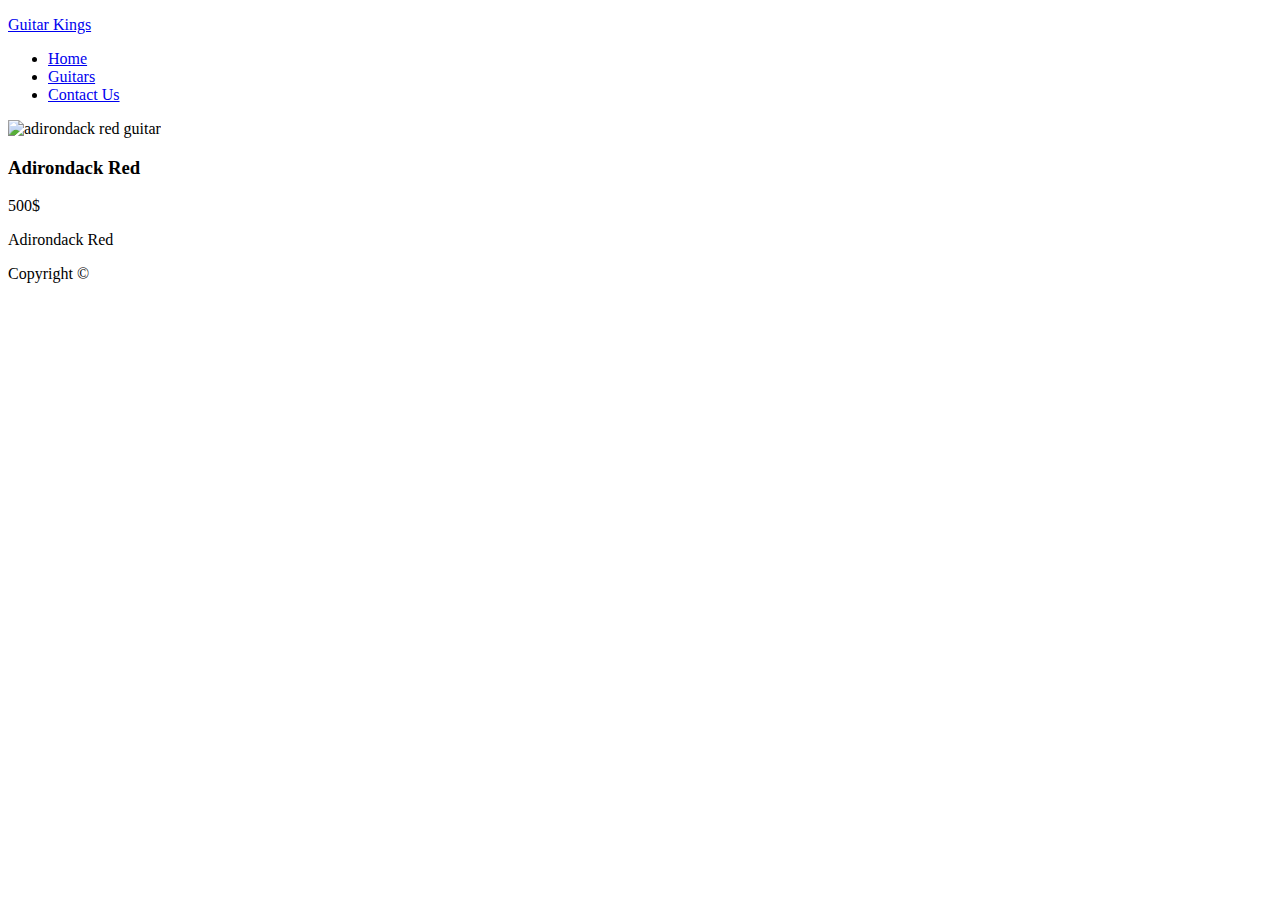
==== adirondack_red/adirondack_red.html @ 67f9dd91 "Updates" ====
<!DOCTYPE html>
<html lang="en">
<head>
    <meta name="description" content="Handmade authentic guitars. We make em, sell em and ship em">
    <meta name="viewport" content="width=device=width, initial-scale=1.0">
    <title>Adirondack Red</title>
</head>
<body>
    <header>
    <nav>
        <p><a href="/index.html">Guitar Kings</a></p>
        <ul>
            <li><a href="/index.html">Home</a></li>
            <li><a href= "/guitars/guitars.html">Guitars</a></li>
            <li><a href= "/contact/contact.html">Contact Us</a></li>
        </ul>
    </nav>
    </header>
    <main>
        <img src="/images/product-specific.jpg" alt="adirondack red guitar">
        <h3>Adirondack Red</h3>
    <p>500$</p>
    <p>Adirondack Red</p>
    </main>
    <footer>
        Copyright &copy;
    </footer>
</body>
</html>
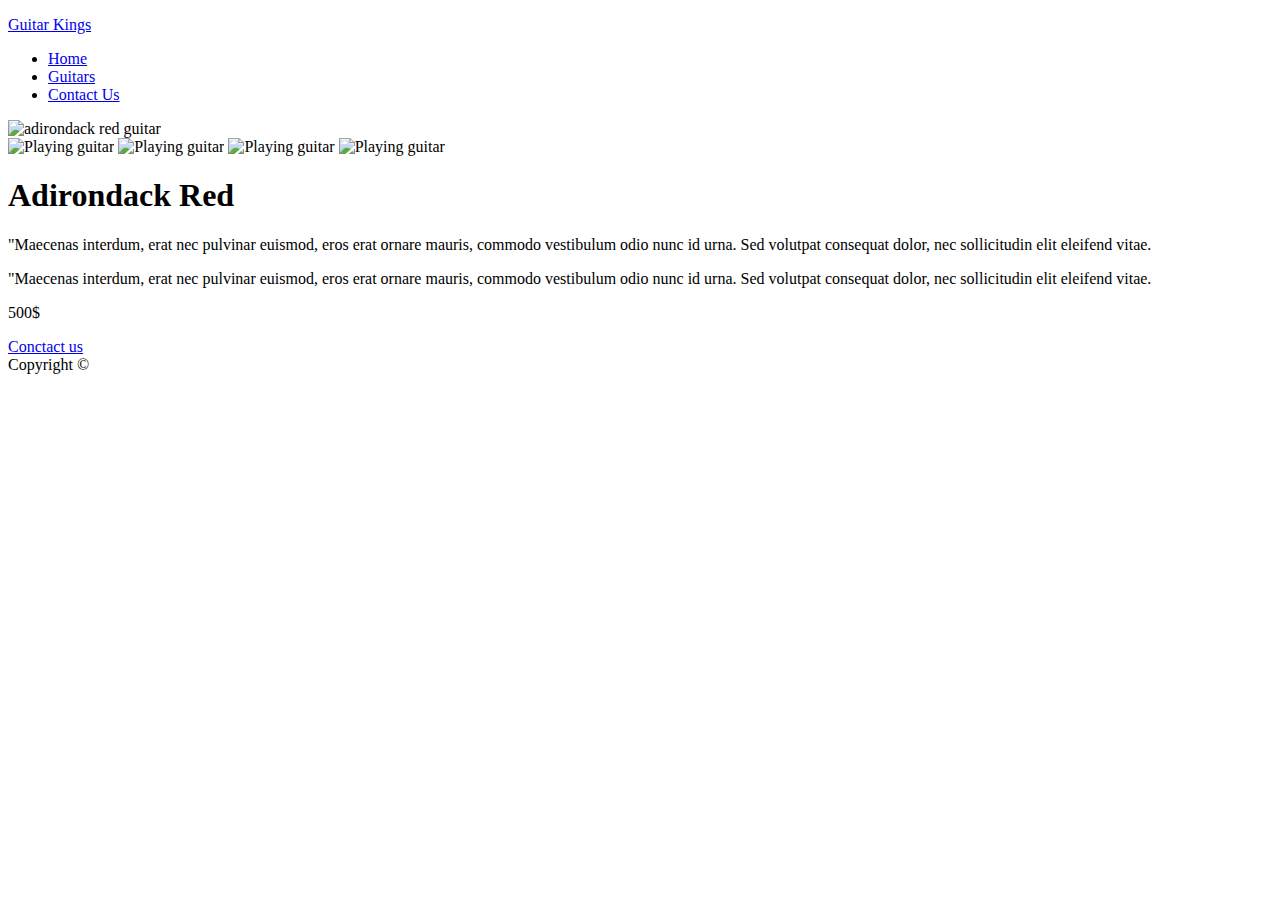
==== commit e2a5fcdd: "updates" ====
--- a/adirondack_red/adirondack_red.html
+++ b/adirondack_red/adirondack_red.html
@@ -1,8 +1,10 @@
 <!DOCTYPE html>
 <html lang="en">
 <head>
-    <meta name="description" content="Handmade authentic guitars. We make em, sell em and ship em">
+    <meta charset="UTF-8" />
+    <meta name="description" content="Adirondack red guitar">
     <meta name="viewport" content="width=device=width, initial-scale=1.0">
+    <link rel="stylesheet" href="/css/styles.css">
     <title>Adirondack Red</title>
 </head>
 <body>
@@ -17,10 +19,22 @@
     </nav>
     </header>
     <main>
-        <img src="/images/product-specific.jpg" alt="adirondack red guitar">
-        <h3>Adirondack Red</h3>
-    <p>500$</p>
-    <p>Adirondack Red</p>
+    <section>
+        <img src="/images/product.jpg" alt="adirondack red guitar">
+        <div>
+            <img src="/images/product-specific.jpg" alt="Playing guitar">
+            <img src="/images/product-specific.jpg" alt="Playing guitar">
+            <img src="/images/product-specific.jpg" alt="Playing guitar">
+            <img src="/images/product-specific.jpg" alt="Playing guitar">
+        </div>
+    </section>
+    <section>
+        <h1>Adirondack Red</h1>
+        <p>"Maecenas interdum, erat nec pulvinar euismod, eros erat ornare mauris, commodo vestibulum odio nunc id urna. Sed volutpat consequat dolor, nec sollicitudin elit eleifend vitae.</p>
+        <p>"Maecenas interdum, erat nec pulvinar euismod, eros erat ornare mauris, commodo vestibulum odio nunc id urna. Sed volutpat consequat dolor, nec sollicitudin elit eleifend vitae.</p>
+        <p>500$</p>
+        <a href="/contact/contact.html">Conctact us</a>
+    </section>
     </main>
     <footer>
         Copyright &copy;
--- a/css/styles.css
+++ b/css/styles.css
@@ -0,0 +1,7 @@
+.navigation {
+    background: black;
+  }
+  
+  .highlighted {
+    border: 2px dashed red;
+  }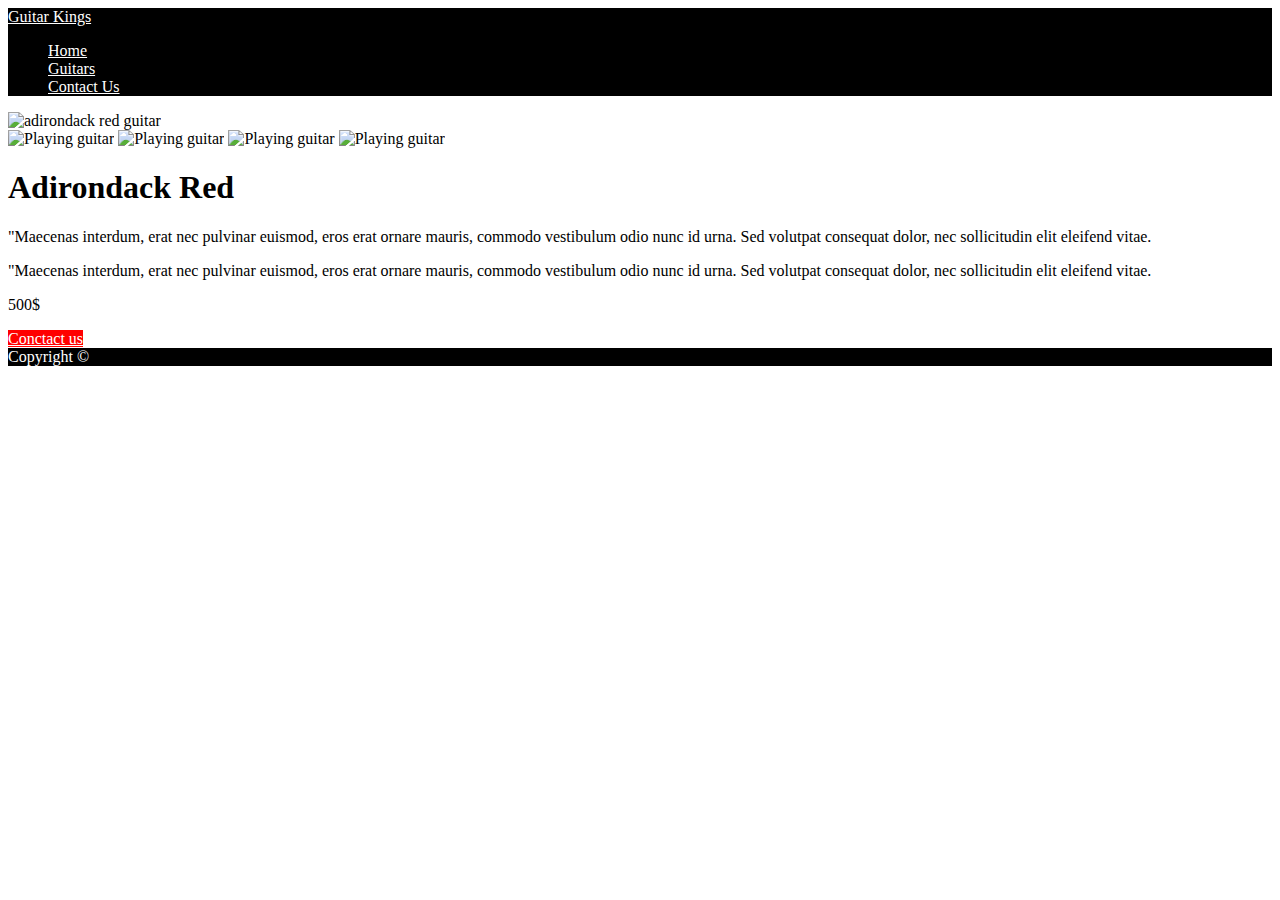
==== commit 6ee08f50: "updates" ====
--- a/adirondack_red/adirondack_red.html
+++ b/adirondack_red/adirondack_red.html
@@ -7,16 +7,18 @@
     <link rel="stylesheet" href="/css/styles.css">
     <title>Adirondack Red</title>
 </head>
-<body>
+<body class="whitebg">
     <header>
-    <nav>
-        <p><a href="/index.html">Guitar Kings</a></p>
-        <ul>
-            <li><a href="/index.html">Home</a></li>
-            <li><a href= "/guitars/guitars.html">Guitars</a></li>
-            <li><a href= "/contact/contact.html">Contact Us</a></li>
-        </ul>
-    </nav>
+        <section class="navigation">
+            <a class="white" href="/index.html">Guitar Kings</a>
+             <nav>
+            <ul>
+                <li><a class="white" href="index.html">Home</a></li>
+                <li><a class="white" href= "/guitars/guitars.html">Guitars</a></li>
+                <li><a class="white" href= "/contact/contact.html">Contact Us</a></li>
+            </ul>
+            </nav>
+        </section>
     </header>
     <main>
     <section>
@@ -33,10 +35,10 @@
         <p>"Maecenas interdum, erat nec pulvinar euismod, eros erat ornare mauris, commodo vestibulum odio nunc id urna. Sed volutpat consequat dolor, nec sollicitudin elit eleifend vitae.</p>
         <p>"Maecenas interdum, erat nec pulvinar euismod, eros erat ornare mauris, commodo vestibulum odio nunc id urna. Sed volutpat consequat dolor, nec sollicitudin elit eleifend vitae.</p>
         <p>500$</p>
-        <a href="/contact/contact.html">Conctact us</a>
+        <a class="redbg white" href="/contact/contact.html">Conctact us</a>
     </section>
     </main>
-    <footer>
+    <footer class="navigation white">
         Copyright &copy;
     </footer>
 </body>
--- a/css/styles.css
+++ b/css/styles.css
@@ -1,7 +1,21 @@
 .navigation {
     background: black;
   }
-  
-  .highlighted {
-    border: 2px dashed red;
+  .white {
+    color: white;
+  }
+  .black {
+    color: black;
+  }
+  .redbg {
+    background: red;
+  } 
+  .greenbg {
+    background: green;
+  }
+  .graybg {
+    background: rgb(204, 204, 204);
+  }
+  .whitebg {
+    background: white;
   }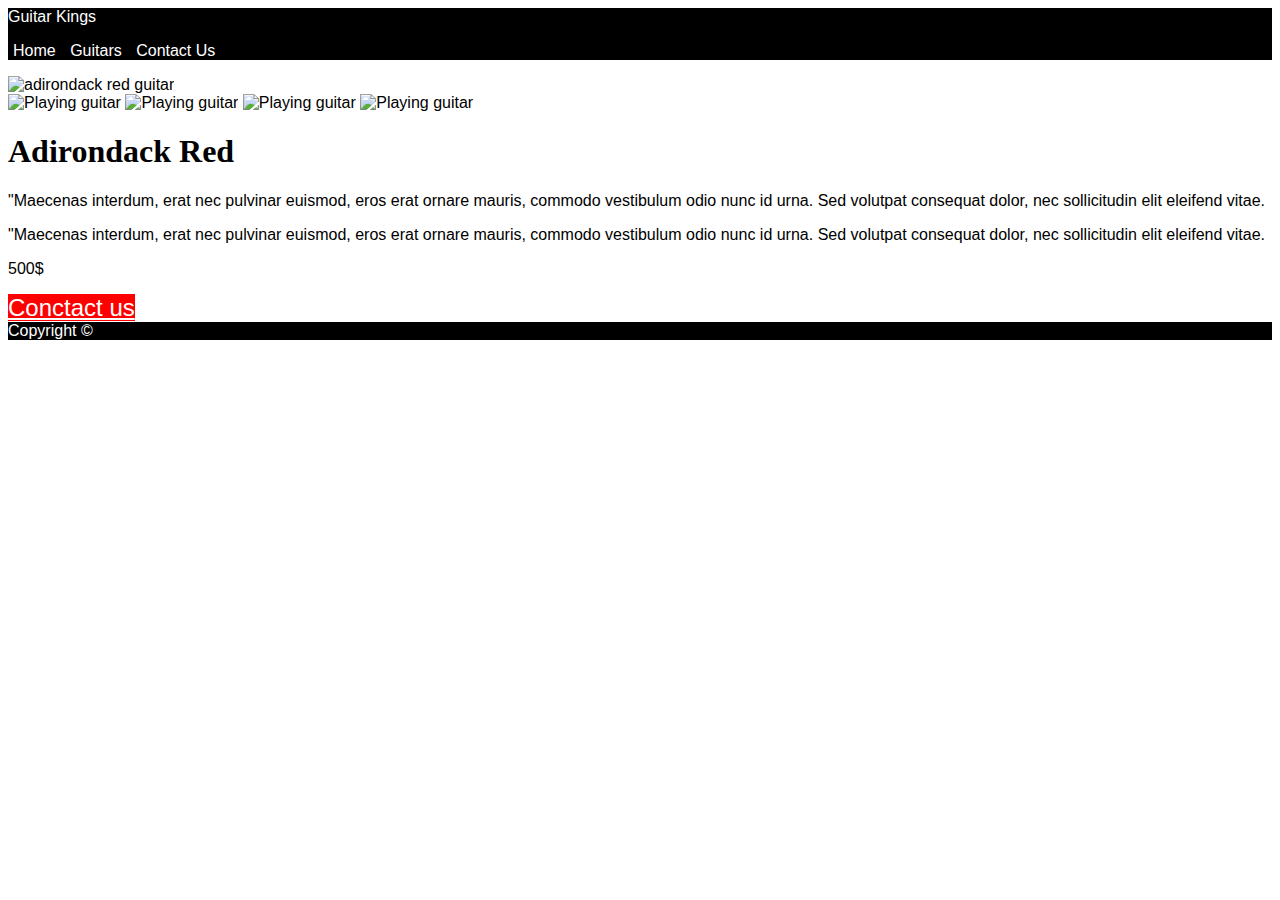
==== commit 6961791b: "update" ====
--- a/adirondack_red/adirondack_red.html
+++ b/adirondack_red/adirondack_red.html
@@ -10,7 +10,7 @@
 <body class="whitebg">
     <header>
         <section class="navigation">
-            <a class="white" href="/index.html">Guitar Kings</a>
+            <a class="whiteline" href="/index.html">Guitar Kings</a>
              <nav>
             <ul>
                 <li><a class="white" href="index.html">Home</a></li>
--- a/css/styles.css
+++ b/css/styles.css
@@ -9,13 +9,49 @@
   }
   .redbg {
     background: red;
+    font-size: 1.5em;
   } 
+  .redback {
+    background: red;
+  }
   .greenbg {
     background: green;
+    font-size: 1.5em;
   }
   .graybg {
     background: rgb(204, 204, 204);
   }
   .whitebg {
     background: white;
-  }+  }
+.whiteline {
+  color: white;
+  text-decoration: none;
+}
+
+  body {
+    font-family: Arial, Helvetica, sans-serif;
+  }
+
+
+  h1,h2 {
+    font-family: 'Times New Roman', Times, serif;
+    font-weight: bold;
+  }
+
+
+  nav li {
+    display: inline-block;
+  }
+  nav ul {
+    padding: 0px;
+  }
+  nav a {
+    color: white;
+    text-decoration: none;
+    padding: 5px;
+  }
+  nav a:hover {
+    text-decoration: underline;
+  }
+
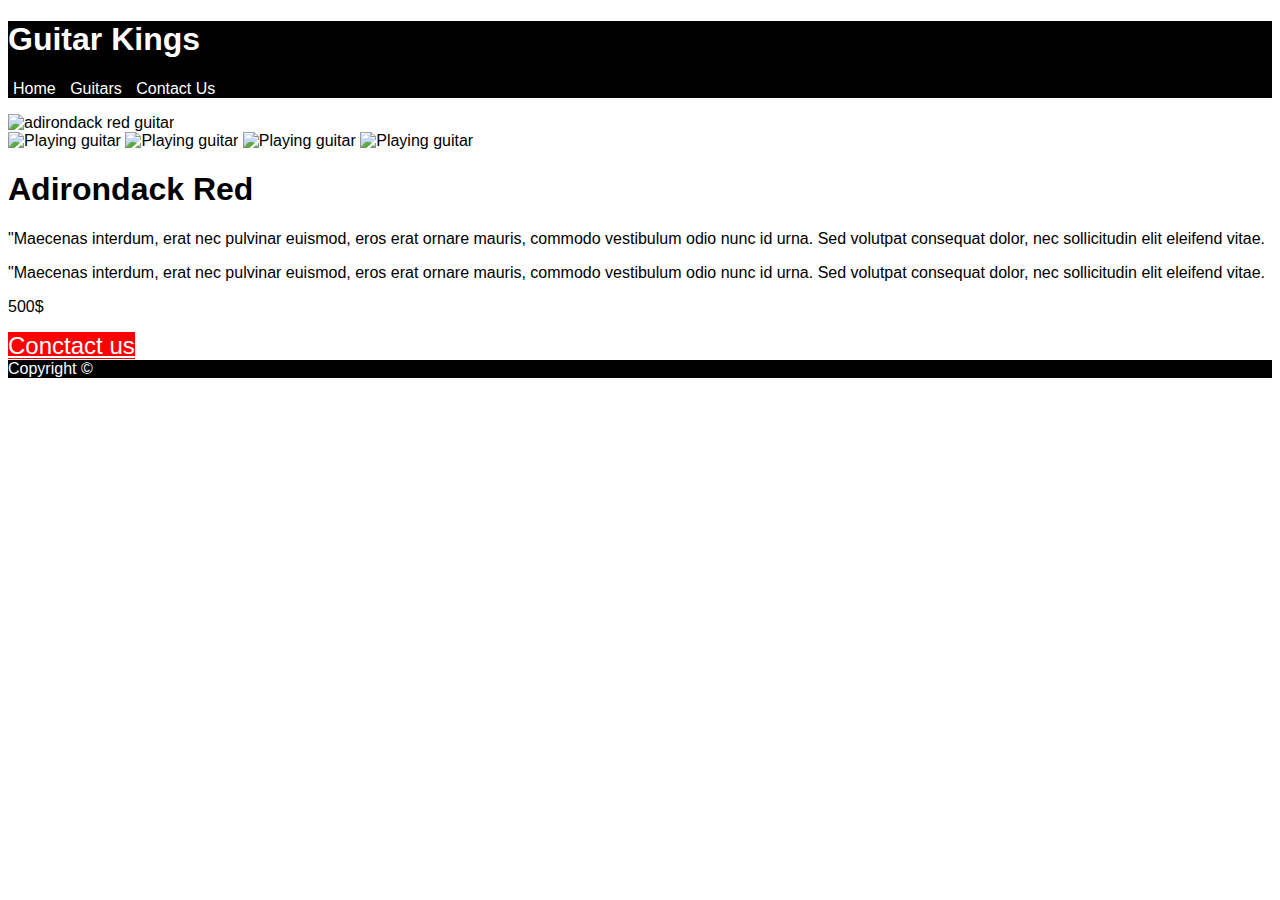
==== commit 6ba9e6da: "update" ====
--- a/adirondack_red/adirondack_red.html
+++ b/adirondack_red/adirondack_red.html
@@ -10,7 +10,7 @@
 <body class="whitebg">
     <header>
         <section class="navigation">
-            <a class="whiteline" href="/index.html">Guitar Kings</a>
+            <h1><a class="whiteline" href="/index.html">Guitar Kings</a></h1>
              <nav>
             <ul>
                 <li><a class="white" href="index.html">Home</a></li>
--- a/css/styles.css
+++ b/css/styles.css
@@ -30,13 +30,23 @@
 }
 
   body {
-    font-family: Arial, Helvetica, sans-serif;
+    font-family: roboto, sans-serif;
   }
 
+  h1,h2 {
+    font-family: bootsandspurs, sans-serif;
+  }
+  p {
+    font-family: roboto, Verdana, sans-serif;
+  }
 
-  h1,h2 {
-    font-family: 'Times New Roman', Times, serif;
-    font-weight: bold;
+  @font-face {
+    font-family: bootsandspurs;
+    src: url(/fonts/BootsAndSpurs.ttf);
+  }
+  @font-face {
+    font-family: roboto;
+    src: url(https://fonts.google.com/specimen/Roboto);
   }
 
 
@@ -55,3 +65,54 @@
     text-decoration: underline;
   }
 
+
+  .infoguitar {
+    max-width: 600px;
+    max-height: 600px;
+    border-radius: 20%;
+  }
+  .review {
+    max-width: 150px;
+    max-height: 150px;
+    border-radius: 50%;
+  }
+  .product {
+    max-width: 350px;
+    max-height: 350px;
+  }
+  img {
+    width: 100%;
+  }
+  
+  .homep {
+    background-image: url(/images/home-header1.png);
+    min-height: 900px;
+    background-size: cover;
+    background-repeat: no-repeat;
+    background-position-x: right;
+  }
+
+  .form__input {
+    display: block;
+  }
+
+  .ask__input
+  {
+    display: block;
+    width: 250px;
+    height: 150px;
+  }
+
+  .sendin {
+    color: white;
+    background-color: red;
+    width: 150px;
+    height: 50px;
+  }
+
+  input,
+  select,
+  textarea {
+    border: 1px solid #c4c4c4;
+    border-radius: 5px;
+  }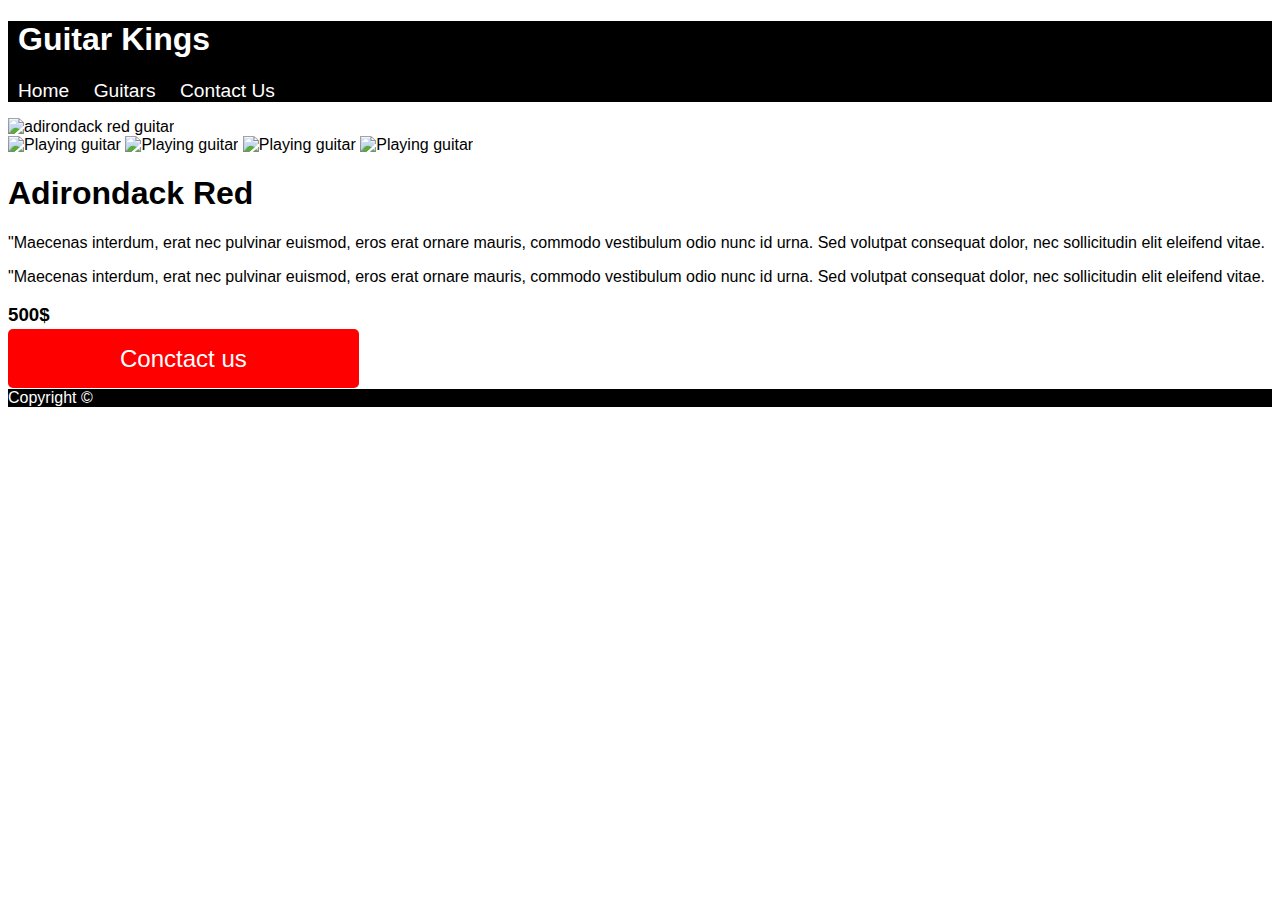
==== commit 54d72501: "update" ====
--- a/adirondack_red/adirondack_red.html
+++ b/adirondack_red/adirondack_red.html
@@ -7,13 +7,13 @@
     <link rel="stylesheet" href="/css/styles.css">
     <title>Adirondack Red</title>
 </head>
-<body class="whitebg">
+<body>
     <header>
         <section class="navigation">
             <h1><a class="whiteline" href="/index.html">Guitar Kings</a></h1>
              <nav>
             <ul>
-                <li><a class="white" href="index.html">Home</a></li>
+                <li><a class="white" href="/index.html">Home</a></li>
                 <li><a class="white" href= "/guitars/guitars.html">Guitars</a></li>
                 <li><a class="white" href= "/contact/contact.html">Contact Us</a></li>
             </ul>
@@ -22,21 +22,22 @@
     </header>
     <main>
     <section>
-        <img src="/images/product.jpg" alt="adirondack red guitar">
+        <img src="/images/product.jpg" alt="adirondack red guitar" class="adired">
         <div>
-            <img src="/images/product-specific.jpg" alt="Playing guitar">
-            <img src="/images/product-specific.jpg" alt="Playing guitar">
-            <img src="/images/product-specific.jpg" alt="Playing guitar">
-            <img src="/images/product-specific.jpg" alt="Playing guitar">
+            <img src="/images/product-specific.jpg" alt="Playing guitar" class="miniv">
+            <img src="/images/product-specific.jpg" alt="Playing guitar" class="miniv">
+            <img src="/images/product-specific.jpg" alt="Playing guitar" class="miniv">
+            <img src="/images/product-specific.jpg" alt="Playing guitar" class="miniv">
         </div>
     </section>
     <section>
         <h1>Adirondack Red</h1>
         <p>"Maecenas interdum, erat nec pulvinar euismod, eros erat ornare mauris, commodo vestibulum odio nunc id urna. Sed volutpat consequat dolor, nec sollicitudin elit eleifend vitae.</p>
         <p>"Maecenas interdum, erat nec pulvinar euismod, eros erat ornare mauris, commodo vestibulum odio nunc id urna. Sed volutpat consequat dolor, nec sollicitudin elit eleifend vitae.</p>
-        <p>500$</p>
-        <a class="redbg white" href="/contact/contact.html">Conctact us</a>
+        <h3>500$</h3>
+        <a class="redbg white fbig" href="/contact/contact.html">Conctact us</a>
     </section>
+    <p></p>
     </main>
     <footer class="navigation white">
         Copyright &copy;
--- a/css/styles.css
+++ b/css/styles.css
@@ -27,6 +27,15 @@
 .whiteline {
   color: white;
   text-decoration: none;
+}
+.fbig {
+  text-decoration: none;
+  font-size: 1.5rem;
+  padding-left: 7rem;
+  padding-right: 7rem;
+  padding-top: 1rem;
+  padding-bottom: 1rem;
+  border-radius: 5px;
 }
 
   body {
@@ -60,9 +69,14 @@
     color: white;
     text-decoration: none;
     padding: 5px;
+    font-size: 1.2rem;
+    }
+  .current {
+    text-decoration: underline;
   }
-  nav a:hover {
-    text-decoration: underline;
+  
+  header a {
+    padding: 10px;
   }
 
 
@@ -79,6 +93,7 @@
   .product {
     max-width: 350px;
     max-height: 350px;
+    text-decoration: none;
   }
   img {
     width: 100%;
@@ -108,6 +123,13 @@
     background-color: red;
     width: 150px;
     height: 50px;
+    text-decoration: none;
+    font-size: 1.5rem;
+    padding-left: 7rem;
+    padding-right: 7rem;
+    padding-top: 1rem;
+    padding-bottom: 1rem;
+    border-radius: 5px;
   }
 
   input,
@@ -115,4 +137,30 @@
   textarea {
     border: 1px solid #c4c4c4;
     border-radius: 5px;
-  }+  }
+  .adired {
+    width: 500px;
+    height: 350px;
+  }
+  .miniv {
+    width: 122px;
+    height: 70px;
+  }
+  .product1 {
+    font-size: 1rem;
+    padding-left: 2rem;
+    padding-right: 2rem;
+    padding-top: 0.4rem;
+    padding-bottom: 0.4rem;
+    border-radius: 5px;
+    text-decoration: none;
+  }
+  .product2 {
+    font-size: 1rem;
+    padding-left: 1.2rem;
+    padding-right: 1.2rem;
+    padding-top: 0.4rem;
+    padding-bottom: 0.4rem;
+    border-radius: 5px;
+    text-decoration: none;
+  }
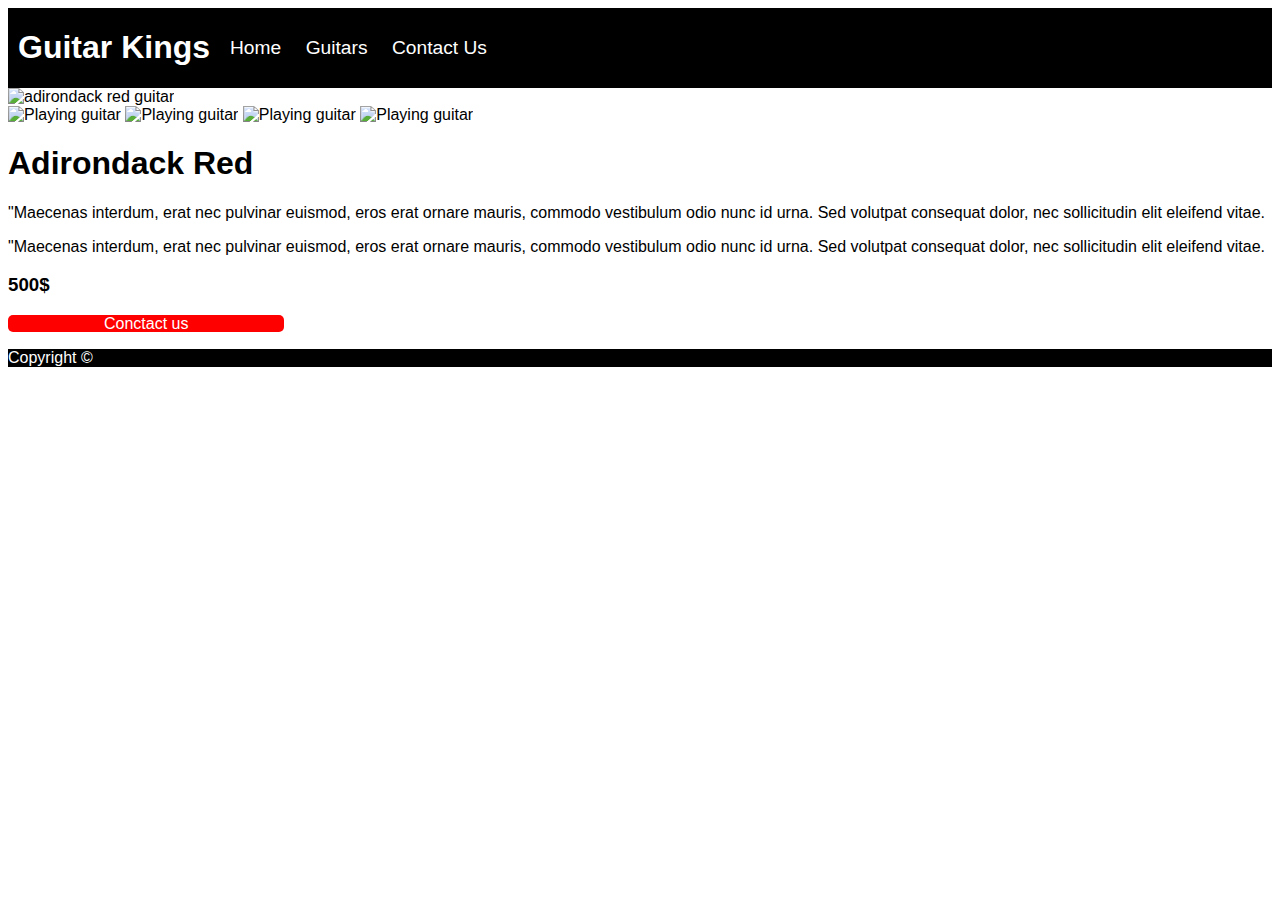
==== commit d4e582e4: "update" ====
--- a/adirondack_red/adirondack_red.html
+++ b/adirondack_red/adirondack_red.html
@@ -9,7 +9,7 @@
 </head>
 <body>
     <header>
-        <section class="navigation">
+        <section class="navigation header">
             <h1><a class="whiteline" href="/index.html">Guitar Kings</a></h1>
              <nav>
             <ul>
--- a/css/styles.css
+++ b/css/styles.css
@@ -30,11 +30,11 @@
 }
 .fbig {
   text-decoration: none;
-  font-size: 1.5rem;
-  padding-left: 7rem;
-  padding-right: 7rem;
-  padding-top: 1rem;
-  padding-bottom: 1rem;
+  font-size: 1rem;
+  padding-left: 6rem;
+  padding-right: 6rem;
+  padding-top: 0,8rem;
+  padding-bottom: 0,8rem;
   border-radius: 5px;
 }
 
@@ -80,6 +80,7 @@
   }
 
 
+
   .infoguitar {
     max-width: 600px;
     max-height: 600px;
@@ -101,10 +102,12 @@
   
   .homep {
     background-image: url(/images/home-header1.png);
-    min-height: 900px;
+    min-height: 70vh;
     background-size: cover;
     background-repeat: no-repeat;
     background-position-x: right;
+    background-position-y: bottom;
+    position: relative;
   }
 
   .form__input {
@@ -164,3 +167,50 @@
     border-radius: 5px;
     text-decoration: none;
   }
+
+  .floatr {
+    float: right;
+  }
+  .posis {
+    position: absolute;
+    text-align: center;
+    left: 100px;
+    top: 100px;
+  }
+
+
+  .largerfont {
+    font-size: 2rem;
+  }
+
+  .container {
+    display: flex;
+    flex-direction: row;
+    left: 300px;
+    top: 300px;
+  }
+
+  .container2 {
+    display: flex;
+    flex-direction: row;
+  }
+  .container3 {
+    display: flex;
+    flex-direction: row;
+  }
+  .form {
+    padding: 10px;
+    margin: 10px;
+    width: 300px;
+  }
+  .form2 {
+    flex: 10;
+    width: 300px;
+    height: 300px;  
+  }
+
+  .header {
+    display: flex;
+    flex-direction: row;
+    align-items: center;
+  }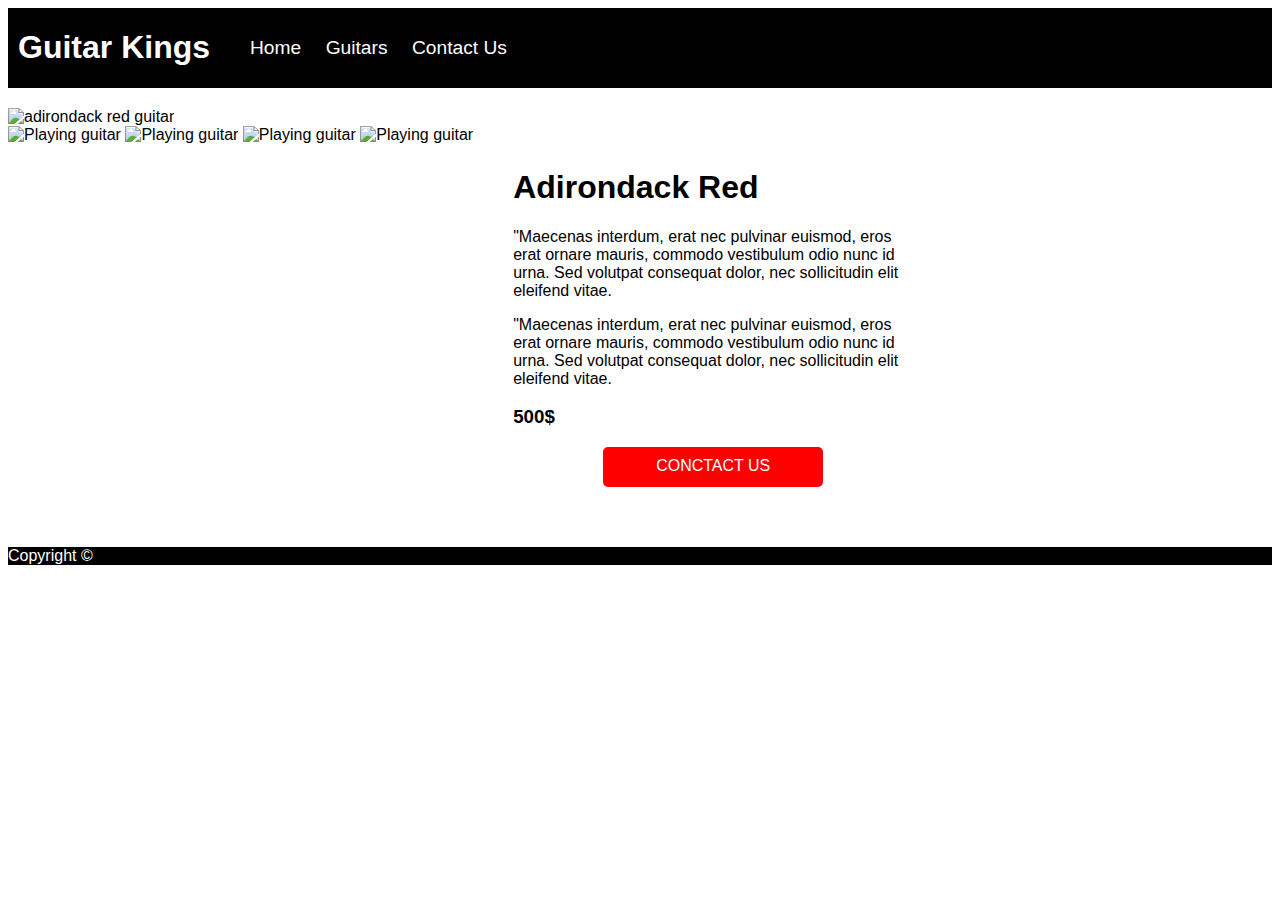
==== commit 4cc00d19: "update" ====
--- a/adirondack_red/adirondack_red.html
+++ b/adirondack_red/adirondack_red.html
@@ -21,7 +21,8 @@
         </section>
     </header>
     <main>
-    <section>
+    <section class="adi">
+        <div>
         <img src="/images/product.jpg" alt="adirondack red guitar" class="adired">
         <div>
             <img src="/images/product-specific.jpg" alt="Playing guitar" class="miniv">
@@ -29,13 +30,14 @@
             <img src="/images/product-specific.jpg" alt="Playing guitar" class="miniv">
             <img src="/images/product-specific.jpg" alt="Playing guitar" class="miniv">
         </div>
-    </section>
-    <section>
+        </div>
+        <div class="adi1">
         <h1>Adirondack Red</h1>
         <p>"Maecenas interdum, erat nec pulvinar euismod, eros erat ornare mauris, commodo vestibulum odio nunc id urna. Sed volutpat consequat dolor, nec sollicitudin elit eleifend vitae.</p>
         <p>"Maecenas interdum, erat nec pulvinar euismod, eros erat ornare mauris, commodo vestibulum odio nunc id urna. Sed volutpat consequat dolor, nec sollicitudin elit eleifend vitae.</p>
         <h3>500$</h3>
-        <a class="redbg white fbig" href="/contact/contact.html">Conctact us</a>
+        <a class="white contactus" href="/contact/contact.html">Conctact us</a>
+        </div>
     </section>
     <p></p>
     </main>
--- a/css/styles.css
+++ b/css/styles.css
@@ -87,9 +87,19 @@
     border-radius: 20%;
   }
   .review {
-    max-width: 150px;
-    max-height: 150px;
+    max-width: 80px;
+    max-height: 80px;
     border-radius: 50%;
+  }
+  .reviewt {
+    max-width: 400px;
+    max-height: 400px;
+    margin: auto;
+  }
+  .review1 {
+    display: flex;
+    flex-direction: row;
+    align-items: center;
   }
   .product {
     max-width: 350px;
@@ -127,12 +137,13 @@
     width: 150px;
     height: 50px;
     text-decoration: none;
-    font-size: 1.5rem;
+    font-size: 1rem;
     padding-left: 7rem;
     padding-right: 7rem;
     padding-top: 1rem;
     padding-bottom: 1rem;
     border-radius: 5px;
+    text-align: center;
   }
 
   input,
@@ -140,6 +151,12 @@
   textarea {
     border: 1px solid #c4c4c4;
     border-radius: 5px;
+    margin: 10px 10px 10px 0px;
+    padding: 10px;
+  }
+
+  textarea {
+    height: 65%;
   }
   .adired {
     width: 500px;
@@ -148,6 +165,7 @@
   .miniv {
     width: 122px;
     height: 70px;
+    gap: 10px;
   }
   .product1 {
     font-size: 1rem;
@@ -186,8 +204,11 @@
   .container {
     display: flex;
     flex-direction: row;
-    left: 300px;
-    top: 300px;
+    max-width: 1000px;
+    margin: 50px auto;
+  }
+  .container > * {
+    flex: 1;
   }
 
   .container2 {
@@ -213,4 +234,54 @@
     display: flex;
     flex-direction: row;
     align-items: center;
+  }
+
+  nav {
+    margin-left: 20px;
+  }
+
+  .center {
+    text-align: center;
+  }
+
+  .adi {
+    display: flex;
+    flex-direction: row;
+    margin: 20px auto;
+  }
+  .adi1 {
+    max-width: 400px;
+    max-height: 400px;
+    margin: 40px;
+  }
+
+  .contactus {
+    padding: 10px;
+    background-color: red;
+    text-decoration: none;
+    align-items: center;
+    display: block;
+    width: 200px;
+    height: 20px;
+    border-radius: 5px;
+    font-size: 1em;
+    text-transform: uppercase;
+    text-align: center;
+    margin: auto;
+    border-color: black;
+  }
+
+  .contact {
+    max-width: 1000px;
+    margin: auto;
+    text-align: center;
+  }
+  .form-wrapper {
+    display: flex;
+    text-align: left;
+  }
+  .form-wrapper > * {
+    flex: 1;
+    display: flex;
+    flex-direction: column;
   }